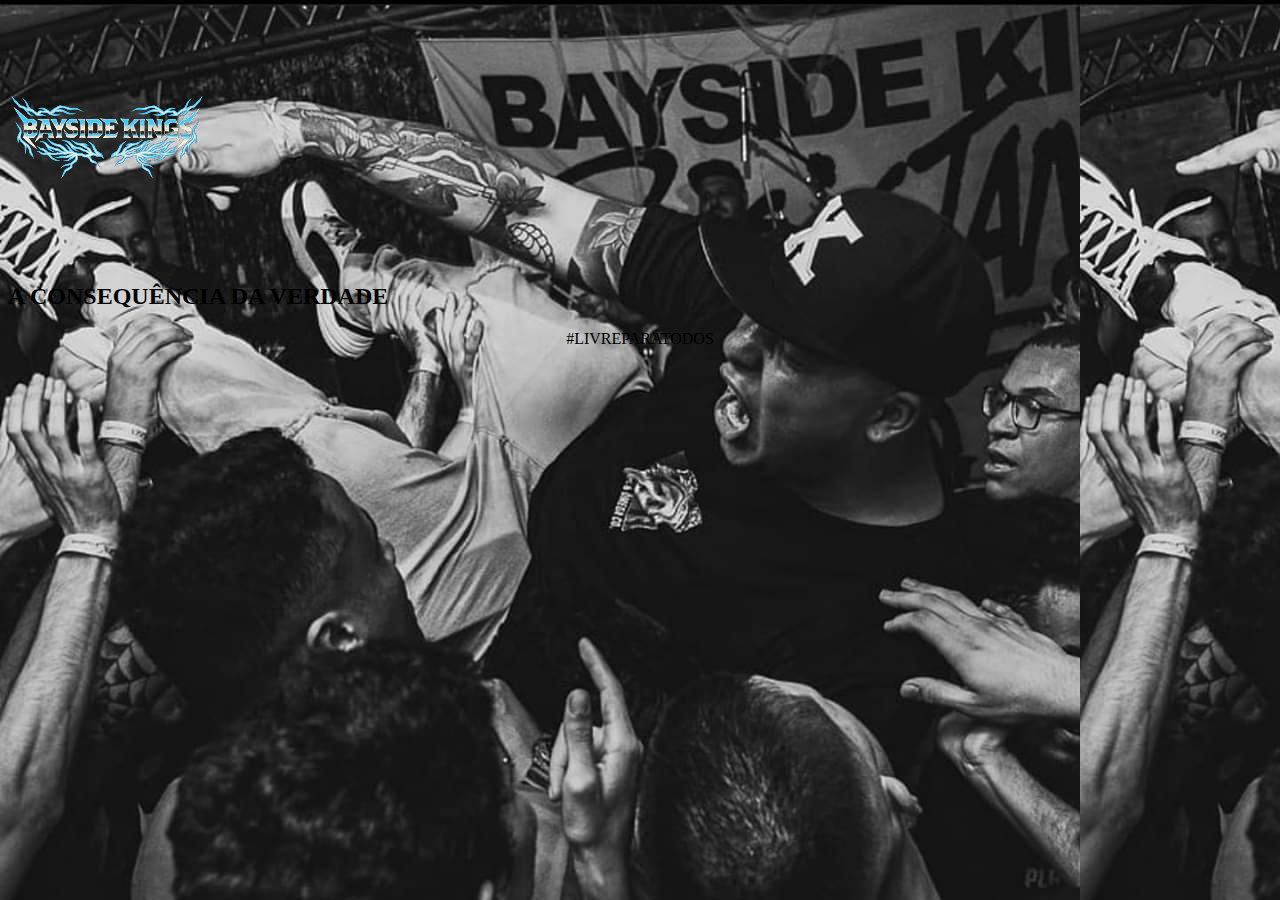
==== single.html @ d21b82d0 "commit" ====
<!DOCTYPE html>
<html lang="pt-br">
<head>
    <meta charset="UTF-8">
    <meta http-equiv="X-UA-Compatible" content="IE=edge">
    <meta name="viewport" content="width=device-width, initial-scale=1.0">
    <title>BSK - Home</title>

    <link rel="stylesheet" href="css/style.css">
</head>
<body background="/bsk_fundo.jpg" >
    
    
    
        <header>
            <a href="#"><img src="/logo_bsk.png" class="logo"></a>
        </header>
        <div class="content">
            <div class="textBox">
                <h2><span>A CONSEQUÊNCIA DA VERDADE</span></h2>
                <center><p>#LIVREPARATODOS </p></center>
                    <center><iframe width="560" height="315" src="https://www.youtube.com/embed/nxUtUy0dDbk" title="YouTube video player" frameborder="0" allow="accelerometer; autoplay; clipboard-write; encrypted-media; gyroscope; picture-in-picture" allowfullscreen></iframe></center>
            </div>
            
        <ul class="thumb">
            
        <ul class="sci">
            <a href="https://www.facebook.com/baysidekings/"><i class="fa-brands fa-facebook"></i>
            
            <a href="https://www.instagram.com/baysidekings/"><i class="fa-brands fa-instagram"></i>
            </a>
        </ul>
    

    <script type="text/javascript">
        function imgSlider(anything){
            document.querySelector('.starbucks').src = anything
        }

        function changeCircleColor(color){
            const circle = document.querySelector('.circle');
            circle.style.background = color;
        }
    </script>

</body>
</html>
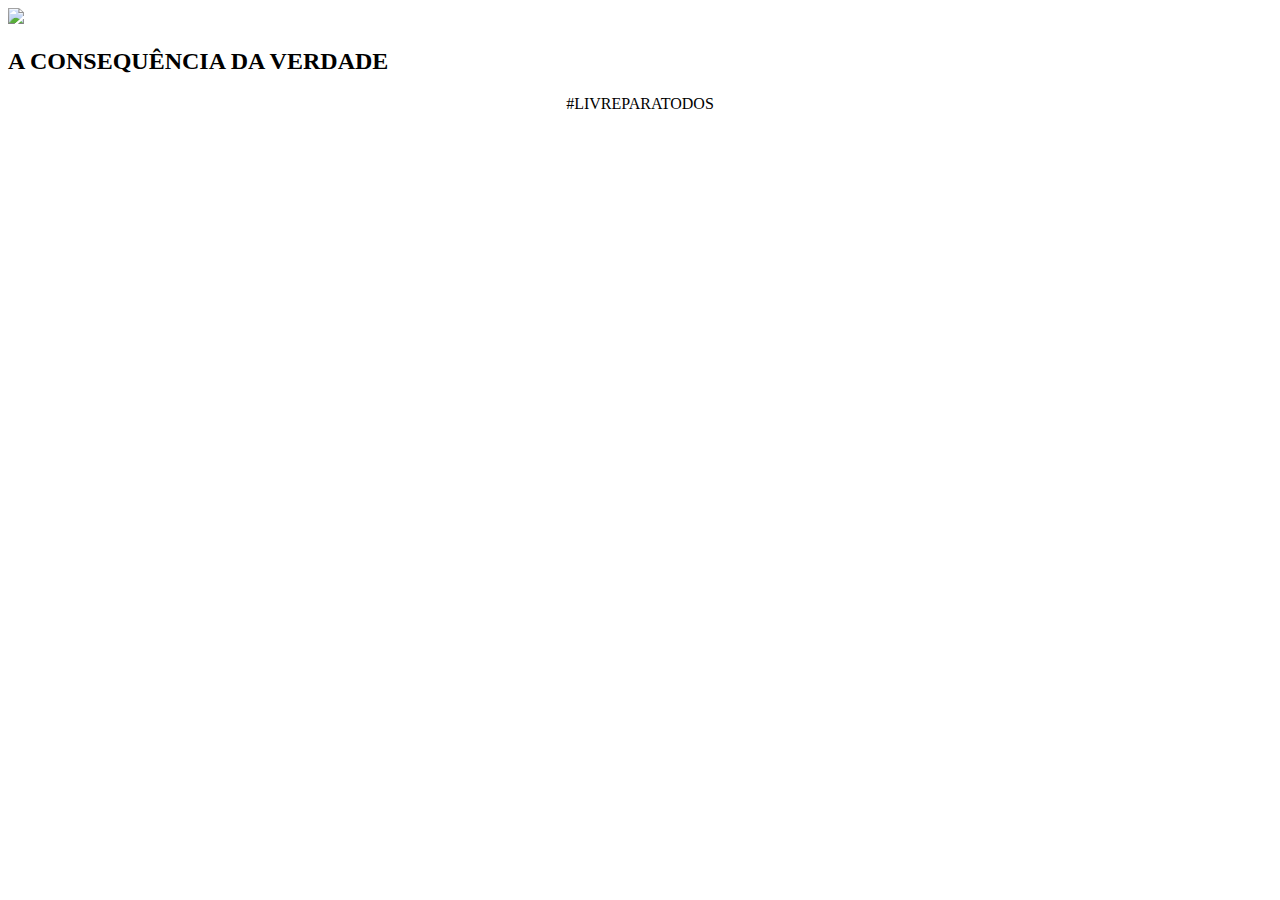
==== commit aacd15a3: "commit" ====
--- a/single.html
+++ b/single.html
@@ -1,47 +1,47 @@
-<!DOCTYPE html>
-<html lang="pt-br">
-<head>
-    <meta charset="UTF-8">
-    <meta http-equiv="X-UA-Compatible" content="IE=edge">
-    <meta name="viewport" content="width=device-width, initial-scale=1.0">
-    <title>BSK - Home</title>
-
-    <link rel="stylesheet" href="css/style.css">
-</head>
-<body background="/bsk_fundo.jpg" >
-    
-    
-    
-        <header>
-            <a href="#"><img src="/logo_bsk.png" class="logo"></a>
-        </header>
-        <div class="content">
-            <div class="textBox">
-                <h2><span>A CONSEQUÊNCIA DA VERDADE</span></h2>
-                <center><p>#LIVREPARATODOS </p></center>
-                    <center><iframe width="560" height="315" src="https://www.youtube.com/embed/nxUtUy0dDbk" title="YouTube video player" frameborder="0" allow="accelerometer; autoplay; clipboard-write; encrypted-media; gyroscope; picture-in-picture" allowfullscreen></iframe></center>
-            </div>
-            
-        <ul class="thumb">
-            
-        <ul class="sci">
-            <a href="https://www.facebook.com/baysidekings/"><i class="fa-brands fa-facebook"></i>
-            
-            <a href="https://www.instagram.com/baysidekings/"><i class="fa-brands fa-instagram"></i>
-            </a>
-        </ul>
-    
-
-    <script type="text/javascript">
-        function imgSlider(anything){
-            document.querySelector('.starbucks').src = anything
-        }
-
-        function changeCircleColor(color){
-            const circle = document.querySelector('.circle');
-            circle.style.background = color;
-        }
-    </script>
-
-</body>
+<!DOCTYPE html>
+<html lang="pt-br">
+<head>
+    <meta charset="UTF-8">
+    <meta http-equiv="X-UA-Compatible" content="IE=edge">
+    <meta name="viewport" content="width=device-width, initial-scale=1.0">
+    <title>BSK - Home</title>
+
+    <link rel="stylesheet" href="css/style.css">
+</head>
+<body background="img/fundo_BSK.jpg" >
+    
+    
+    
+        <header>
+            <a href="#"><img src="img/BSK_logo.png" class="logo"></a>
+        </header>
+        <div class="content">
+            <div class="textBox">
+                <h2><span>A CONSEQUÊNCIA DA VERDADE</span></h2>
+                <center><p>#LIVREPARATODOS </p></center>
+                    <center><iframe width="560" height="315" src="https://www.youtube.com/embed/nxUtUy0dDbk" title="YouTube video player" frameborder="0" allow="accelerometer; autoplay; clipboard-write; encrypted-media; gyroscope; picture-in-picture" allowfullscreen></iframe></center>
+            </div>
+            
+        <ul class="thumb">
+            
+        <ul class="sci">
+            <a href="https://www.facebook.com/baysidekings/"><i class="fa-brands fa-facebook"></i>
+            
+            <a href="https://www.instagram.com/baysidekings/"><i class="fa-brands fa-instagram"></i>
+            </a>
+        </ul>
+    
+
+    <script type="text/javascript">
+        function imgSlider(anything){
+            document.querySelector('.starbucks').src = anything
+        }
+
+        function changeCircleColor(color){
+            const circle = document.querySelector('.circle');
+            circle.style.background = color;
+        }
+    </script>
+
+</body>
 </html>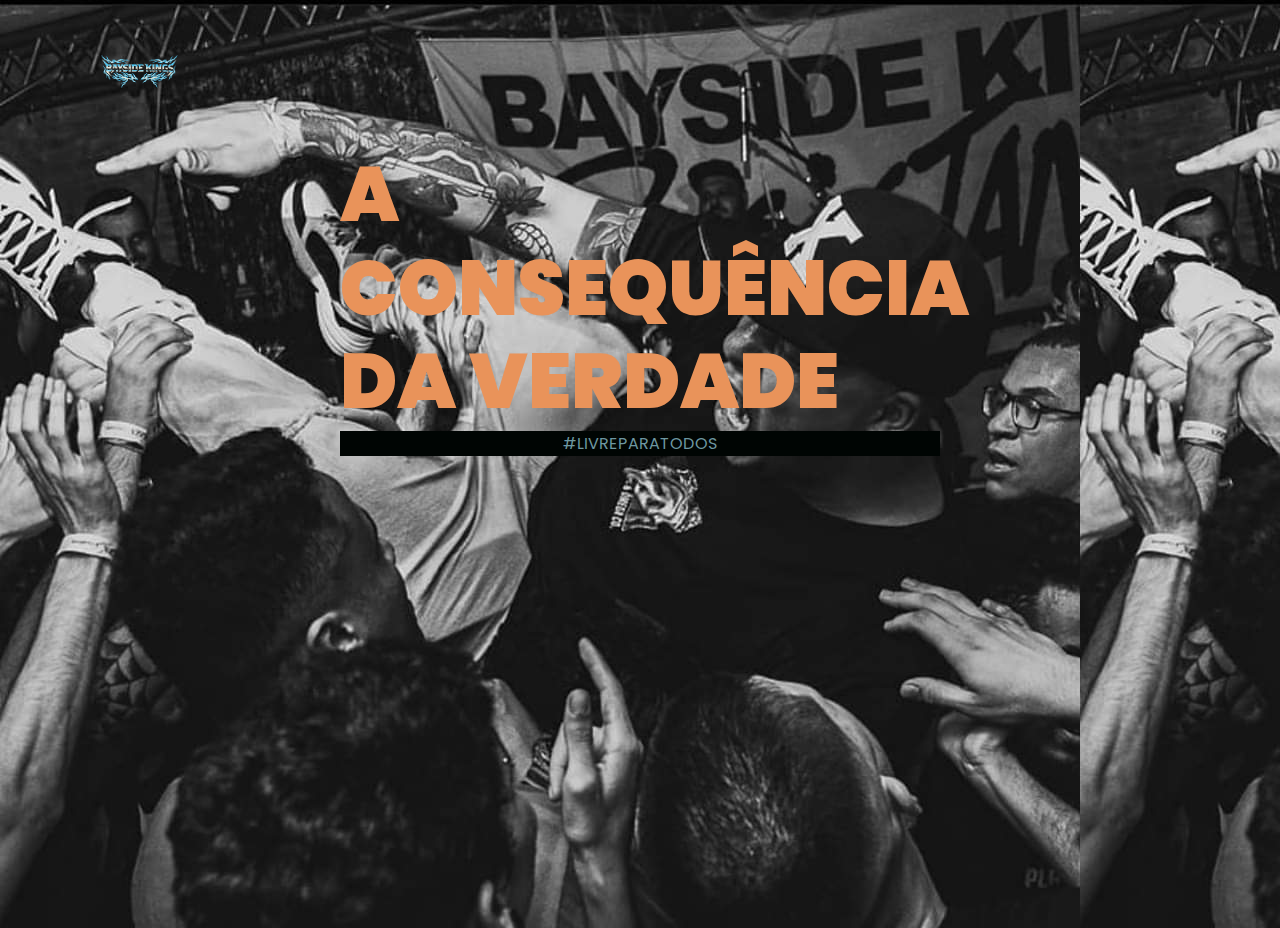
==== commit 60285e0d: "commit" ====
--- a/single.html
+++ b/single.html
@@ -6,14 +6,14 @@
     <meta name="viewport" content="width=device-width, initial-scale=1.0">
     <title>BSK - Home</title>
 
-    <link rel="stylesheet" href="css/style.css">
+    <link rel="stylesheet" href="style.css">
 </head>
-<body background="img/fundo_BSK.jpg" >
+<body background="fundo_BSK.jpg" >
     
     
     
         <header>
-            <a href="#"><img src="img/BSK_logo.png" class="logo"></a>
+            <a href="#"><img src="/BSK_logo.png" class="logo"></a>
         </header>
         <div class="content">
             <div class="textBox">
@@ -44,4 +44,4 @@
     </script>
 
 </body>
-</html>+</html>
--- a/style.css
+++ b/style.css
@@ -0,0 +1,159 @@
+@charset "UTF-8";
+
+@import url('https://fonts.googleapis.com/css2?family=Poppins:wght@100;200;300;400;500;600;700;800;900&display=swap');
+
+body * {
+
+    margin: 0;
+    padding: 0;
+    box-sizing: border-box;
+    font-family: 'Poppins', sans-serif;
+    
+}
+
+
+
+header {
+    position: absolute;
+    top: 0;
+    left: 0;
+    width: 100%;
+    padding: 20px 100px;
+    display: flex;
+    justify-content: space-between;
+    align-items: center;
+}
+
+header .logo {
+    position: relative;
+    max-width: 80px;
+}
+
+header ul {
+    position: relative;
+    display: flex;
+}
+
+header ul li {
+    list-style: none;
+}
+
+header ul li a {
+    display: inline-block;
+    color: #333;
+    font-weight: 400;
+    margin-left: 40px;
+    text-decoration: none;
+}
+
+.content {
+    position: relative;
+    width: 100%;
+    display: flex;
+    justify-content: center;
+    align-items: center;
+    margin: 150px 0
+}
+
+.content .textBox {
+    position: relative;
+    max-width: 600px;
+}
+
+.content .textBox h2 {
+    color: #333;
+    font-size: 4em;
+    line-height: 1.4em;
+    font-weight: 500;
+}
+
+.content .textBox h2 span {
+    
+    color: #e9935a;
+    font-size: 1.2em;
+    font-weight: 900;
+}
+
+.content .textBox p {
+    
+    color: rgb(109, 151, 161);
+    background: #000503;
+}
+
+.content .textBox a {
+    display: inline-block;
+    margin-top: 20px;
+    padding: 8px 20px;
+    background: #e9935a;
+    color: #fff;
+    border-radius: 40px;
+    font-weight: 500;
+    letter-spacing: 1px;
+    text-decoration: none;
+    text-align: center;
+}
+
+.content .imgBox {
+    width: 600px;
+    display: flex;
+    justify-content: flex-end;
+    padding-right: 100px;
+    margin-top: 50px;
+}
+
+.content .imgBox img {
+    max-width: 340px;
+}
+
+.thumb {
+    position: absolute;
+    left: 50%;
+    bottom: 20px;
+    transform: translateX(-50%);
+    display: flex;
+}
+
+.thumb li {
+    list-style: none;
+    display: inline-block;
+    margin: 0 20px;
+    cursor: pointer;
+    transition: 0.5s;
+}
+
+.thumb li:hover {
+    transform: translateY(-15px);
+}
+
+.thumb li img {
+    max-width: 60px;
+}
+
+.sci {
+    position: absolute;
+    top: 50%;
+    right: 30px;
+    transform: translateY(-50%);
+    display: flex;
+    justify-content: center;
+    align-items: center;
+    flex-direction: column;
+    <style>
+                    i{
+                        size: 50px;
+                    }
+                </style>
+}
+
+.sci li {
+    list-style: none;
+}
+
+.sci li a {
+    display: inline-block;
+    margin: 5px 0;
+    transform: scale(0.6);
+    filter: invert(1);
+}
+
+
